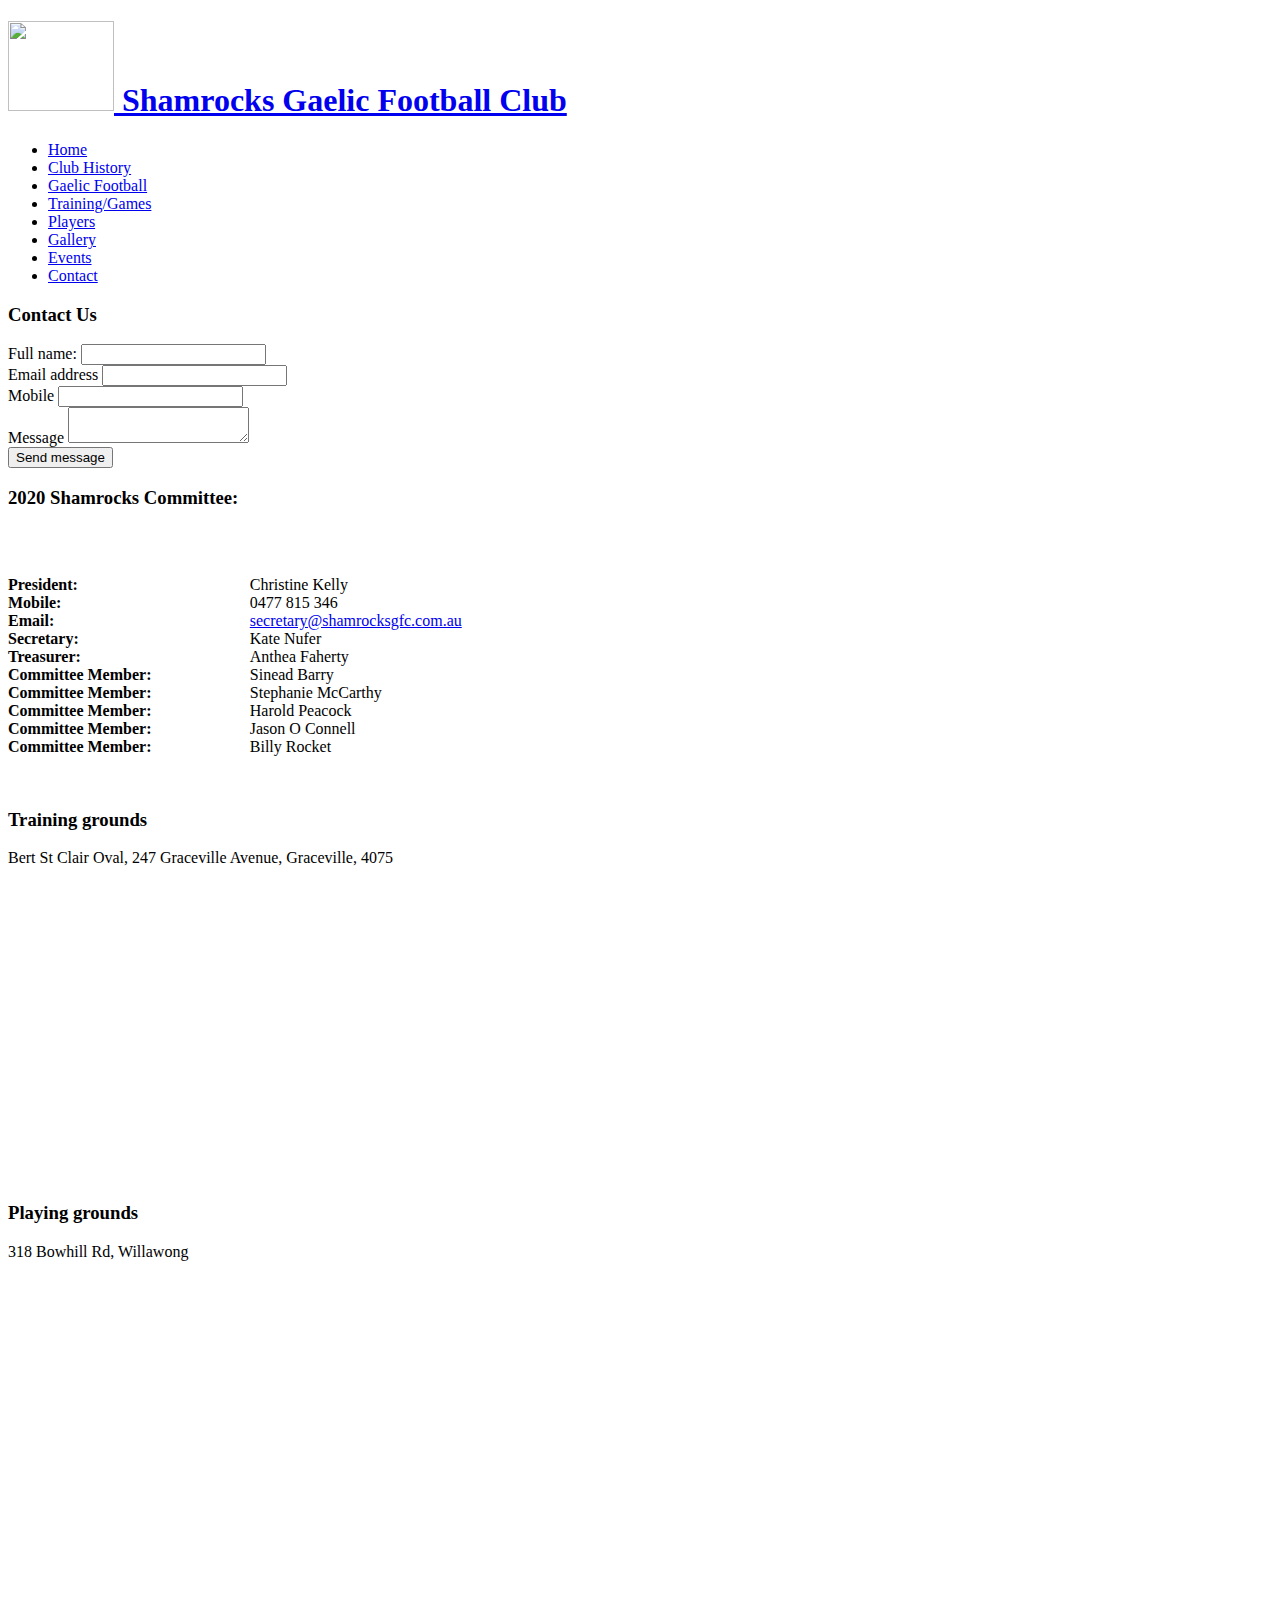
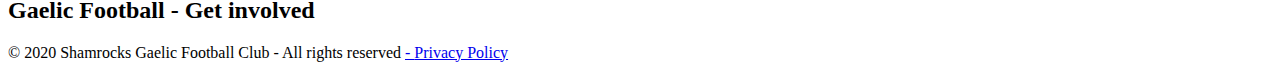
==== contact.html @ d131b6b3 "Update contact.html" ====
<!DOCTYPE html PUBLIC "-//W3C//DTD XHTML 1.0 Transitional//EN" "http://www.w3.org/TR/xhtml1/DTD/xhtml1-transitional.dtd">
<html xmlns="http://www.w3.org/1999/xhtml">

<meta http-equiv="Content-Type" content="text/html; charset=utf-8" />
<meta http-equiv="Description" name="Description" content="Shamrocks Gaelic Football Club based in Brisbane, Queensland" />
<meta http-equiv="Keywords" name="Keywords" content="Shamrocks, Gaelic, Irish, Football, Brisbane, GFC, GAA, Queesland." />
<meta name="author" content="Emily Knox" />
<meta http-equiv="CACHE-CONTROL" content="NO-CACHE" />
<meta http-equiv="PRAGMA" content="NO-CACHE" />
<meta http-equiv="SOURCE" content="http://www.shamrocksgfc.com.au" />
<meta name="classification" content="signs" />
<meta name="revisit" content="15 days" />
<meta name="robots" content="index,follow" />
<meta name="googlebot" content="index, follow" />
<head>
<title>Contact Shamrocks Gaelic Football Club</title>
<link rel="shortcut icon" type="image/x-icon" href="images/favicon.ico"><link href="css/style.css" rel="stylesheet" type="text/css" media="all" />
<meta name="viewport" content="width=device-width, initial-scale=1, maximum-scale=1">
<meta http-equiv="Content-Type" content="text/html; charset=utf-8" />
<link href='http://fonts.googleapis.com/css?family=PT+Sans' rel='stylesheet' type='text/css'>
<script>
  (function(i,s,o,g,r,a,m){i['GoogleAnalyticsObject']=r;i[r]=i[r]||function(){
  (i[r].q=i[r].q||[]).push(arguments)},i[r].l=1*new Date();a=s.createElement(o),
  m=s.getElementsByTagName(o)[0];a.async=1;a.src=g;m.parentNode.insertBefore(a,m)
  })(window,document,'script','//www.google-analytics.com/analytics.js','ga');

  ga('create', 'UA-48710875-1', 'shamrocksgfc.com.au');
  ga('require', 'displayfeatures');
  ga('send', 'pageview');

</script>
</head>
<body>
<div class="header">	
  <div class="wrap"> 
	<div class="header-top">
		 <div class="logo">
			 <h1><a href="index.html"><img src="images/logo.gif" width="106" height="90"> Shamrocks Gaelic Football Club</a></h1>
		 </div>
		 <div class="clear"></div> 
	   </div>
   </div>	
</div>
      <!------ Slider ------------>
   <div class="about-banner">
      <div class="wrap">
		   <div class="cssmenu">
				<ul>
				   <li><a href="index.html"><span>Home</span></a></li>
				   <li><a href="history.html"><span>Club History</span></a></li>
				   <li><a href="gaelic_football.html"><span>Gaelic Football</span></a></li>
				   <li><a href="games.html"><span>Training/Games</span></a></li>
				   <li><a href="players.html"><span>Players</span></a></li>
                   <li><a href="gallery.html"><span>Gallery</span></a></li>
                   <li><a href="events.html"><span>Events</span></a></li>
				   <li class="active"><a href="contact.html"><span>Contact</span></a></li>
				 <div class="clear"></div>
				 </ul>
	       </div>
	  </div>
   </div>
		<!------End Slider ------------>
  <div class="main">
	 <div class="wrap">
		<div class="section group">
				<div class="col span_2_of_3">
				  <div class="contact-form">
				  	<h3>Contact Us</h3>
					  <form action="https://formspree.io/xeqroaeq" method="POST" enctype="text/plain">
					  <form id="contact" action="contact.php" method="post">
					    	<div>
						    	<span>
						    	<label>Full name</label>:</span>
						    	<span><input name="cf_name" type="text" class="textbox"></span>
						    </div>
						    <div>
						    	<span>
						    	<label>Email</label> 
						    	address</span>
						    	<span>
						    	<input name="cf_email" type="text" class="textbox"></span>
						    </div>
						    <div>
						     	<span>
						     	<label>Mobile</label></span>
						    	<span><input name="cf_phone" type="text" class="textbox"></span>
						    </div>
						    <div>
						    	<span>
					    	  <label>Message</label></span>
						    	<span><textarea name="cf_message"> </textarea></span>
						    </div>
						   <div>
                           <input class="btn btn-primary btn1" type="submit" value="Send message">
						  </div>
					    </form>
					  </form>

                        
				  </div>
                  <h3>2020 Shamrocks Committee:</h3>
                  <h2>&nbsp;</h2>
                  <table border="0" cellpadding="0" cellspacing="0" width="599">
                    <tbody>
                      <tr>
                        <td><strong>President:</strong></td>
                        <td>Christine Kelly</td>
                      </tr>
                      <tr>
                        <td><strong>Mobile:</strong></td>
                        <td>0477 815 346</td>
                      </tr>
                      <tr>
                        <td><strong>Email:</strong></td>
                        <td><a href="mailto:secretary@shamrocksgfc.com.au">secretary@shamrocksgfc.com.au</a></td>
                      </tr>
                      <tr>
                        <td><strong>Secretary:</strong></td>
                        <td>Kate Nufer</td>
                      </tr>
                      <tr>
                        <td><strong>Treasurer:</strong></td>
                        <td>Anthea Faherty</td>
                      </tr>
                                            <tr>
                        <td><strong>Committee Member:</strong></td>
                        <td>Sinead Barry</td>
                      </tr>                      <tr>
                        <td><strong>Committee Member:</strong></td>
                        <td>Stephanie McCarthy</td>
                      </tr>                      <tr>
                        <td><strong>Committee Member:</strong></td>
                        <td>Harold Peacock</td>
                      </tr>                                           <tr>
                        <td><strong>Committee Member:</strong></td>
                        <td>Jason O Connell</td>
			</tr>                                         <tr>
                        <td><strong>Committee Member:</strong></td>
                        <td>Billy Rocket</td>
                      </tr>
                    </tbody>
                  </table>
                  <p>&nbsp;</p>
  				</div>
				<div class="col span_1_of_about1">
				<h3>Training grounds</h3>
				<p>Bert St Clair Oval, 247 Graceville Avenue, Graceville, 4075 </p>
				<div class="map"><iframe frameborder="0" height="300" src="https://www.google.com/maps/embed?pb=!1m14!1m8!1m3!1d14152.828728591589!2d152.9935268!3d-27.5250218!3m2!1i1024!2i768!4f13.1!3m3!1m2!1s0x0%3A0x4b4893f6e9a93bed!2sSouths%20Graceville%20Hounds%20Rugby%20League%20Club!5e0!3m2!1sen!2sau!4v1584243513856!5m2!1sen!2sau" style="border: 0px currentColor; border-image: none;" width="100%"></iframe></div>
				<div class="clear"></div>
					
				  <h3>Playing grounds</h3>
				  <p>318 Bowhill Rd, 
				    Willawong</p>
                 <iframe src="https://www.google.com/maps/embed?pb=!1m14!1m8!1m3!1d3536.273699515897!2d152.9958685601652!3d-27.58504288356164!3m2!1i1024!2i768!4f13.1!3m3!1m2!1s0x0%3A0x9734c0ca3369abbd!2sQueensland+Gaelic+Football+Association!5e0!3m2!1sen!2s!4v1394064923902" width="100%" height="300" frameborder="0" style="border:0"></iframe>
                 </div>
				<div class="clear"></div>
			 </div>
      </div>
    </div>
  </div>
</div>
<div class="clear"></div>
<div class="footer">
<div class="wrap">
<div class="footer-text">
  <h2>Gaelic Football - Get involved</h2>
</div>
<div class="copy">
    <p>&copy; 2020 Shamrocks Gaelic Football Club - All rights reserved <a href="https://plus.google.com/+ShamrocksgfcAus" target="_blank" rel="publisher">- </a><a href="privacy-policy.html"> Privacy Policy</a></p>
</div>
</body>
</html>
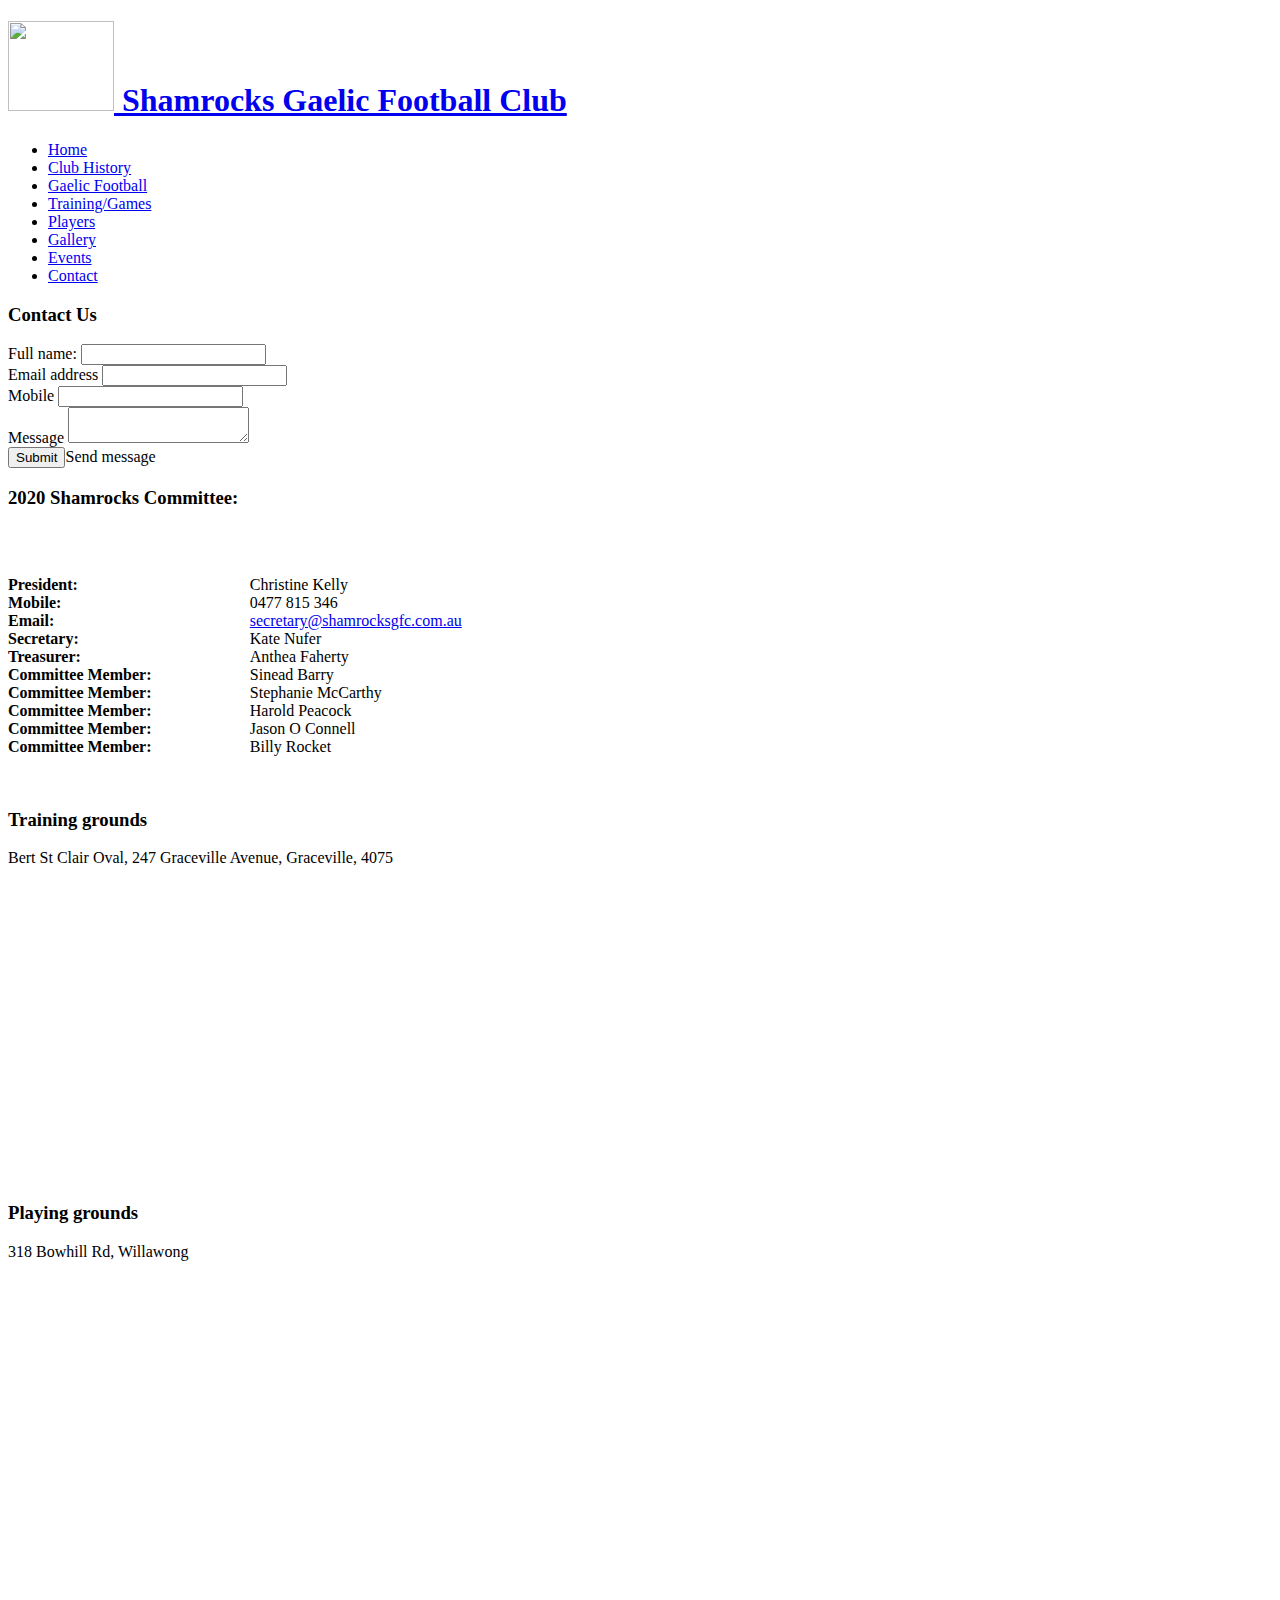
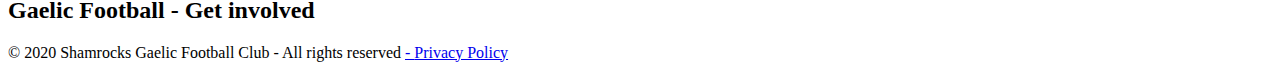
==== commit e5a5f991: "Update contact.html" ====
--- a/contact.html
+++ b/contact.html
@@ -66,33 +66,41 @@
 				<div class="col span_2_of_3">
 				  <div class="contact-form">
 				  	<h3>Contact Us</h3>
-					  <form action="https://formspree.io/xeqroaeq" method="POST" enctype="text/plain">
-					  <form id="contact" action="contact.php" method="post">
-					    	<div>
+					  	<form 
+						action="https://formspree.io/xeqroaeq" 
+						method="POST">
+							
+					    		<div>
 						    	<span>
 						    	<label>Full name</label>:</span>
-						    	<span><input name="cf_name" type="text" class="textbox"></span>
-						    </div>
-						    <div>
+						    	<span><input name="Name" type="text" class="textbox"></span>
+						    	</div>
+						  
+						  	<div>
 						    	<span>
 						    	<label>Email</label> 
 						    	address</span>
 						    	<span>
-						    	<input name="cf_email" type="text" class="textbox"></span>
-						    </div>
-						    <div>
+						    	<input name="Email:" type="text" class="textbox"></span>
+						   	</div>
+						    	
+						  	<div>
 						     	<span>
 						     	<label>Mobile</label></span>
-						    	<span><input name="cf_phone" type="text" class="textbox"></span>
-						    </div>
-						    <div>
+						    	<span><input name="Phone Number:" type="text" class="textbox"></span>
+						    	</div>
+						  
+						    	<div>
 						    	<span>
-					    	  <label>Message</label></span>
-						    	<span><textarea name="cf_message"> </textarea></span>
-						    </div>
-						   <div>
-                           <input class="btn btn-primary btn1" type="submit" value="Send message">
-						  </div>
+					    	  	<label>Message</label></span>
+						    	<span><textarea name="Message"> </textarea></span>
+						    	</div>
+						   
+						  	<div>
+							<input class="btn btn-primary btn1" type="submit">Send message</button>                        
+						  	</div>
+							
+							<input type="hidden" name="_next" value="https://www.shamrocksgfc.com.au/players.html"/>
 					    </form>
 					  </form>
 
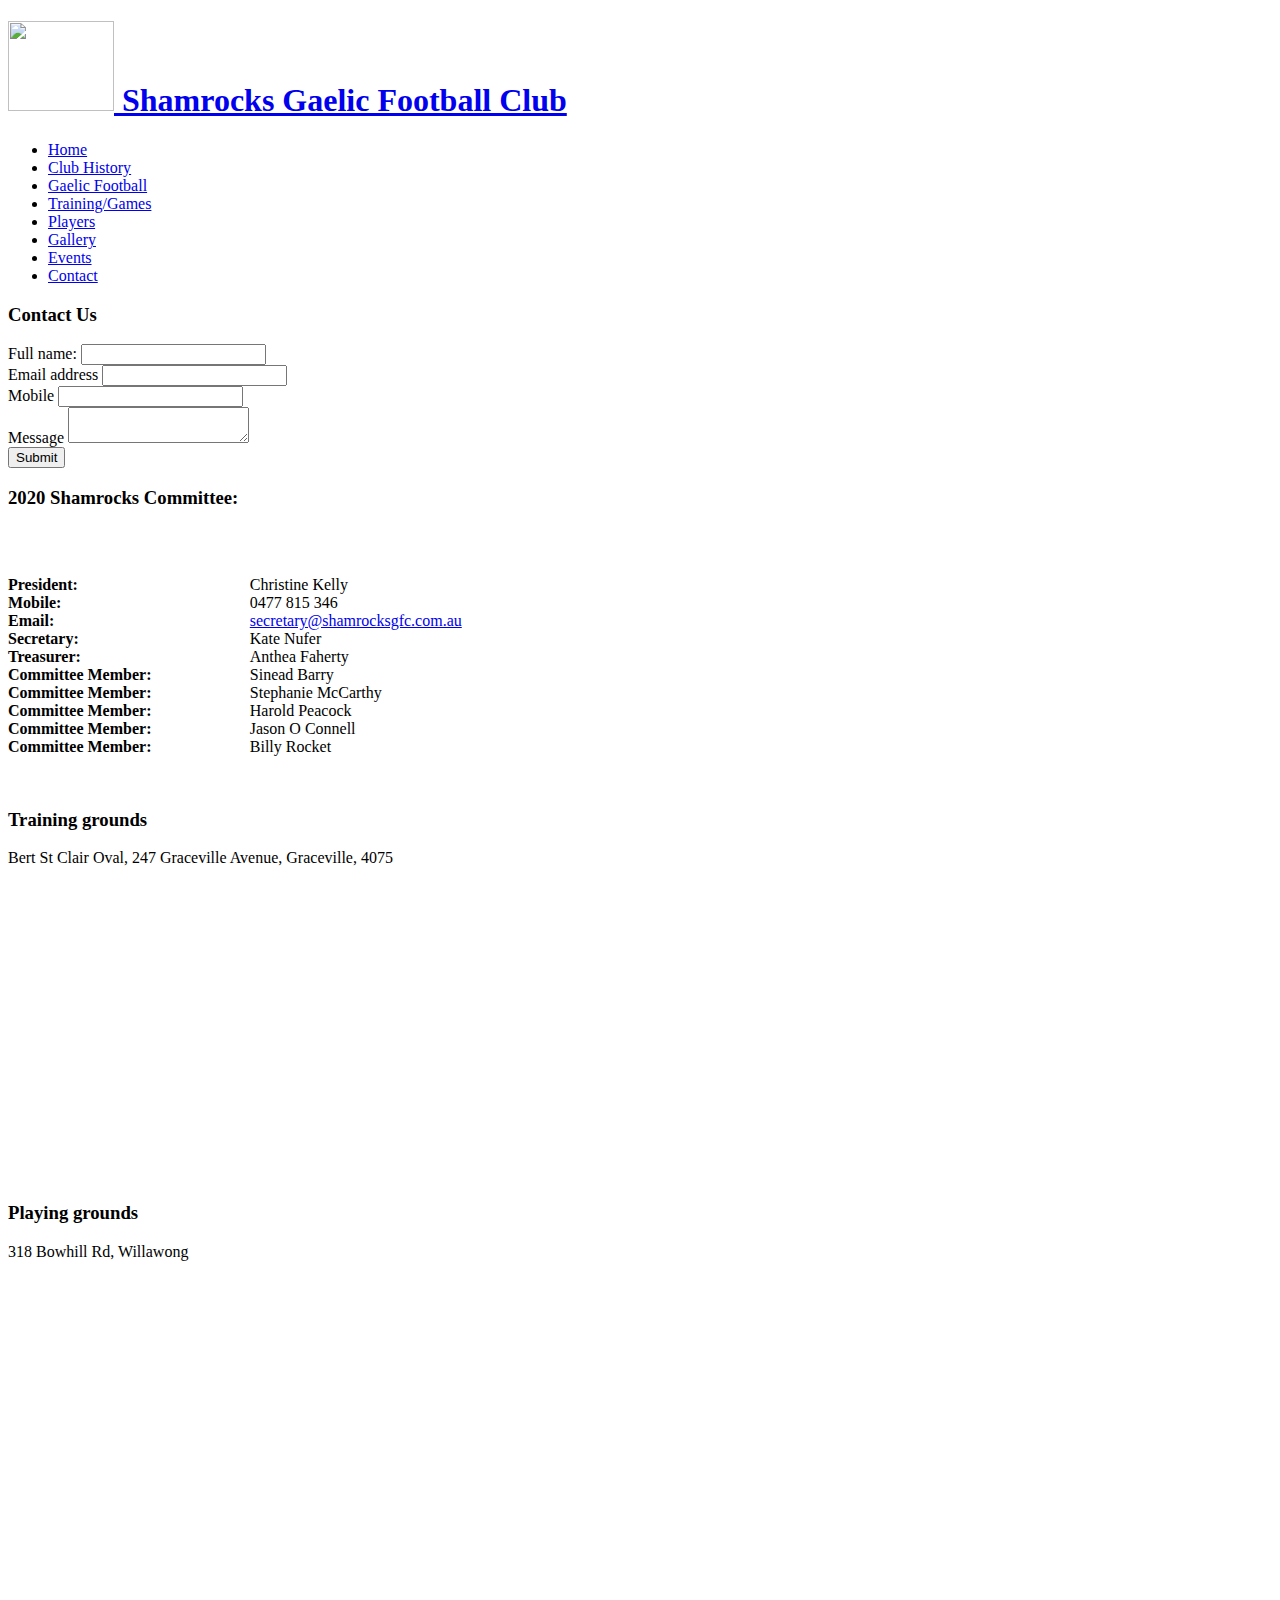
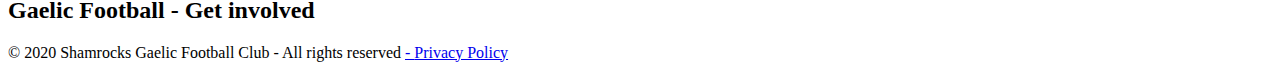
==== commit 9616e797: "Update contact.html" ====
--- a/contact.html
+++ b/contact.html
@@ -3,7 +3,7 @@
 
 <meta http-equiv="Content-Type" content="text/html; charset=utf-8" />
 <meta http-equiv="Description" name="Description" content="Shamrocks Gaelic Football Club based in Brisbane, Queensland" />
-<meta http-equiv="Keywords" name="Keywords" content="Shamrocks, Gaelic, Irish, Football, Brisbane, GFC, GAA, Queesland." />
+<meta http-equiv="Keywords" name="Keywords" content="Gaelic football teams Brisbane, Shamrocks, Gaelic, Irish, Football, Brisbane, GFC, GAA, Queesland." />
 <meta name="author" content="Emily Knox" />
 <meta http-equiv="CACHE-CONTROL" content="NO-CACHE" />
 <meta http-equiv="PRAGMA" content="NO-CACHE" />
@@ -97,7 +97,7 @@
 						    	</div>
 						   
 						  	<div>
-							<input class="btn btn-primary btn1" type="submit">Send message</button>                        
+							<input class="btn btn-primary btn1" type="submit"></button>                        
 						  	</div>
 							
 							<input type="hidden" name="_next" value="https://www.shamrocksgfc.com.au/players.html"/>
